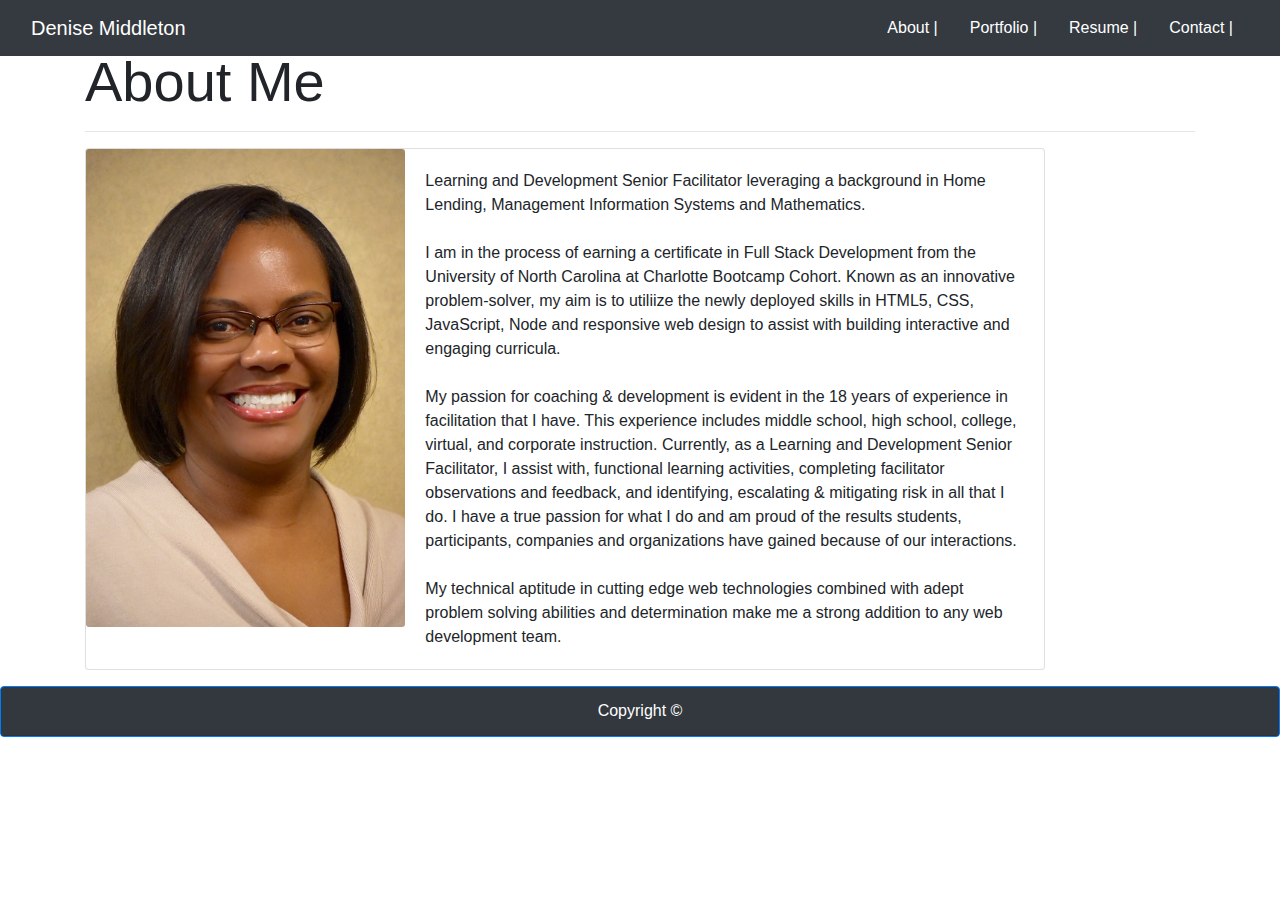
==== index.html @ 8fb2a13c "changed code to open resume in a new window" ====
<!DOCTYPE html>
<html lang="en">

<head>
    <meta charset="UTF-8">
    <meta name="viewport" content="width=device-width, initial-scale=1.0">
    <meta http-equiv="X-UA-Compatible" content="ie=edge">

    <!-- Bring in our bootstrap stylesheet -->
    <link rel="stylesheet" href="https://maxcdn.bootstrapcdn.com/bootstrap/4.0.0/css/bootstrap.min.css">


    <title>Denise's Portfolio</title>
</head>

<body>

    <!--Nav row-->
    <div class="row">
            <nav class="navbar navbar-expand-lg  fixed-top navbar-dark bg-dark">
            <!--Nav column 1 of 2-->
            <div class="col-md-6">
                <a class="navbar-brand text-white" href="index.html" id="logo">Denise Middleton</a>
            </div>
            <!--Nav column 2 of 2-->
            <div class="col-md-6">
                <ul class="nav justify-content-end">

                    <li class="nav-item">
                        <a class="nav-link active text-white" href="index.html">About |</a>
                    </li>
                    <li class="nav-item">
                        <a class="nav-link active text-white" href="portfolio.html">Portfolio |</a>
                    </li>
                    <li class="nav-item">
                        <a class="nav-link active text-white" href="./assets/Resume.pdf" target="_blank">Resume |</a>
                    </li>
                    <li class="nav-item">
                            <a class="nav-link active text-white" href="contact.html">Contact |</a>
                        </li>
                </ul>
            </div>
        </nav>
    </div>

    <div class="w-100"></div>

    <div class="container">
        <!--Main Content Row 1 of 4-->
        <div class="row">
            <div class="col-md-12">
                <br><br>
                <p class="display-4">About Me</p>
                <hr>
            </div>
        </div>

        <div class="w-100"></div>
        <!--Main content row 2 column 1 of 2-->
        <div class="card mb-3" style="max-width: 960px;">
            <div class="row no-gutters">
                <div class="col-md-4">
                    <img src="./assets/images/Denise.JPG" class="card-img" alt="Denise">
                </div>
                <div class="col-md-8">
                    <div class="card-body">
                        <p class="card-text">Learning and Development Senior Facilitator leveraging a background in Home
                            Lending, Management Information Systems and Mathematics. <br><br>I am in the process of
                            earning a
                            certificate in Full Stack Development from the University of North Carolina at Charlotte
                            Bootcamp Cohort. Known as an innovative problem-solver, my aim is to utiliize the newly
                            deployed skills in HTML5, CSS, JavaScript, Node and responsive web design to assist with
                            building interactive and engaging curricula. <br><br> My passion for coaching & development
                            is
                            evident in the 18 years of experience in facilitation that I have. This experience includes
                            middle school, high school, college, virtual, and corporate instruction. Currently, as a
                            Learning and Development Senior Facilitator, I assist with, functional learning activities,
                            completing facilitator observations and feedback, and identifying, escalating & mitigating
                            risk in all that I do. I have a true passion for what I do and am proud of the results
                            students, participants, companies and organizations have gained because of our
                            interactions.<br><br>
                            My technical aptitude in cutting edge web technologies combined with adept problem solving
                            abilities and determination make me a strong addition to any web development team.</p>
                    </div>
                </div>
            </div>
        </div>
    </div>
</body>
<!--Footer-->
<footer>
    <div class="card text-center sticky-bottom text-white bg-dark mb-3 border-primary">
        <div class="card-header">
            Copyright &copy;
        </div>
    </div>
</footer>

</html>
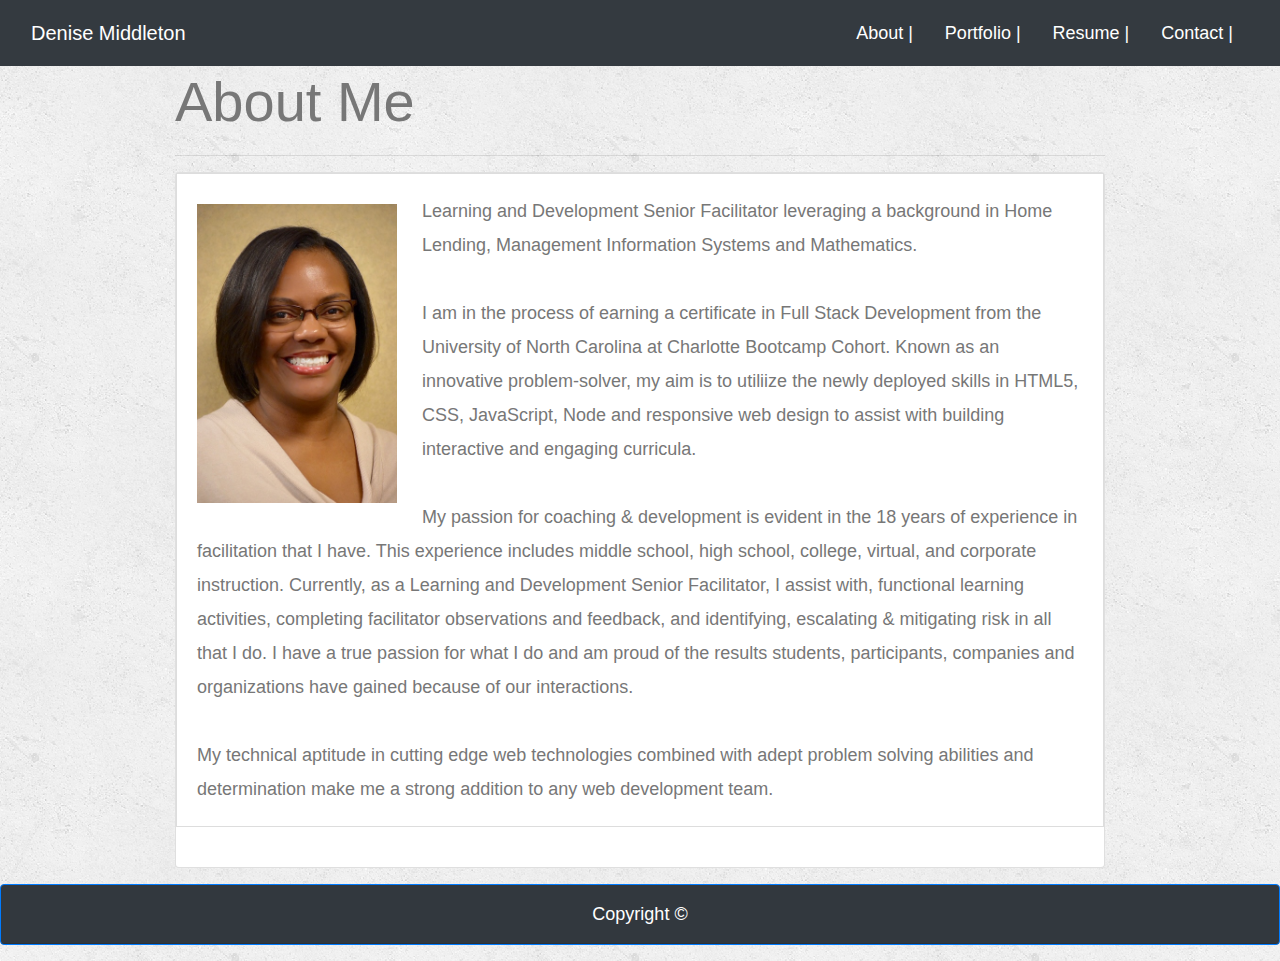
==== commit 34674847: "added background image on the index and contact page" ====
--- a/index.html
+++ b/index.html
@@ -9,13 +9,16 @@
     <!-- Bring in our bootstrap stylesheet -->
     <link rel="stylesheet" href="https://maxcdn.bootstrapcdn.com/bootstrap/4.0.0/css/bootstrap.min.css">
 
-
+    <!--Link CSS stylesheet-->
+    <link rel="stylesheet" type="text/css" href="assets/css/style.css">
+    
     <title>Denise's Portfolio</title>
 </head>
 
 <body>
 
     <!--Nav row-->
+    <header id="masthead">
     <div class="row">
             <nav class="navbar navbar-expand-lg  fixed-top navbar-dark bg-dark">
             <!--Nav column 1 of 2-->
@@ -42,32 +45,31 @@
             </div>
         </nav>
     </div>
-
+</header>
     <div class="w-100"></div>
 
     <div class="container">
         <!--Main Content Row 1 of 4-->
         <div class="row">
-            <div class="col-md-12">
-                <br><br>
-                <p class="display-4">About Me</p>
-                <hr>
+                <div class="col-md-12">
+                    <br><br>
+                    <p class="display-4">About Me</p>
+                    <hr>
+                </div>
             </div>
-        </div>
 
         <div class="w-100"></div>
         <!--Main content row 2 column 1 of 2-->
         <div class="card mb-3" style="max-width: 960px;">
-            <div class="row no-gutters">
-                <div class="col-md-4">
-                    <img src="./assets/images/Denise.JPG" class="card-img" alt="Denise">
-                </div>
-                <div class="col-md-8">
-                    <div class="card-body">
-                        <p class="card-text">Learning and Development Senior Facilitator leveraging a background in Home
+            
+                
+                        <section class="main-section">
+                                          
+                            <img src="assets/images/Denise.JPG" class="auth-image" alt="Denise Middleton">
+                
+                            Learning and Development Senior Facilitator leveraging a background in Home
                             Lending, Management Information Systems and Mathematics. <br><br>I am in the process of
-                            earning a
-                            certificate in Full Stack Development from the University of North Carolina at Charlotte
+                            earning a certificate in Full Stack Development from the University of North Carolina at Charlotte
                             Bootcamp Cohort. Known as an innovative problem-solver, my aim is to utiliize the newly
                             deployed skills in HTML5, CSS, JavaScript, Node and responsive web design to assist with
                             building interactive and engaging curricula. <br><br> My passion for coaching & development
@@ -81,10 +83,10 @@
                             interactions.<br><br>
                             My technical aptitude in cutting edge web technologies combined with adept problem solving
                             abilities and determination make me a strong addition to any web development team.</p>
-                    </div>
-                </div>
-            </div>
-        </div>
+                
+                        </section>
+                
+        </div>          
     </div>
 </body>
 <!--Footer-->
--- a/assets/css/style.css
+++ b/assets/css/style.css
@@ -0,0 +1,163 @@
+body {
+    font-family: Arial, "Helvetica Neue", Helvetica, sans-serif;
+    font-size: 18px;
+    line-height: 34px;
+    color: #777777;
+    background-image: url("../images/concrete_seamless.png");
+  }
+  
+  * {
+    box-sizing: border-box;
+  }
+  
+    /* general */
+  
+  .container {
+    width: 100%;
+    max-width: 960px;
+    margin: 0 auto;
+    clear: both;
+  }
+  
+  h1,
+  h2,
+  h3,
+  p {
+    margin-bottom: 20px;
+  }
+  
+  p:last-child {
+    margin-bottom: 0;
+  }
+  
+  h1,
+  h2,
+  h3 {
+    font-family: Georgia, Times, "Times New Roman", serif;
+    font-weight: 700;
+  }
+  
+  h1 {
+    padding-bottom: 20px;
+    font-size: 30px;
+    line-height: 49px;
+    border-bottom: 3px solid #dddddd;
+  }
+  
+  h2,
+  h3 {
+    font-size: 22px;
+  }
+  
+  /* header */
+  
+  #masthead {
+    position: fixed;
+    z-index: 99;
+    width: 100%;
+    margin: 0 0 30px;
+    overflow: auto;
+    color: #ffffff;
+    background: #ffffff;
+    border-bottom: 2px solid #cccccc;
+  }
+  
+  h3, h2 {
+    padding-bottom: 20px;
+    margin-bottom: 15px;
+    line-height: 22px;
+    border-bottom: 2px solid #eeeeee;
+  }
+  
+  /* main */
+  
+  #main-container {
+    padding-top: 130px;
+    min-height: calc(100vh - 70px);
+  }
+  
+  .main-section {
+    float: left;
+    width: 100%;
+    max-width: 960px;
+    padding: 20px;
+    margin: 0 0 40px;
+    background: #ffffff;
+    border: 1px solid #dddddd;
+  }
+  
+  /* portfolio page */
+  
+  .work {
+    position: relative;
+    float: left;
+    width: 274px;
+    margin: 20px 0 25px;
+    overflow: auto;
+  }
+  
+  .work:nth-child(even) {
+    margin-right: 40px;
+  }
+  
+  .work img {
+    width: 100%;
+    border: 0 none;
+    opacity: 0.8;
+  
+}
+  
+  .work h3 {
+    position: absolute;
+    bottom: 20px;
+    width: 100%;
+    padding: 15px;
+    margin-bottom: 0;
+    font-weight: 300;
+    line-height: 30px;
+    color: #ffffff;
+    text-align: center;
+    background: #4aaaa5;
+    border-bottom: 0;
+  }
+  
+  .auth-image {
+    float: left;
+    width: 200px;
+    height: auto;
+    margin-top: 10px;
+    margin-right: 25px;
+  }
+  
+    
+  label,
+  input[type=text],
+  input[type=email],
+  textarea {
+    display: block;
+    width: 100%;
+  }
+  
+  input[type=text],
+  input[type=email],
+  textarea {
+    height: 35px;
+    padding: 0 10px;
+    font-size: 14px;
+    border: 1px solid #dddddd;
+  }
+  
+  textarea {
+    height: 200px;
+  }
+  
+  input[type=submit] {
+    padding: 10px 30px;
+    font-size: 18px;
+    color: #ffffff;
+    cursor: pointer;
+    background: #4aaaa5;
+    border: 0 none;
+  }
+
+  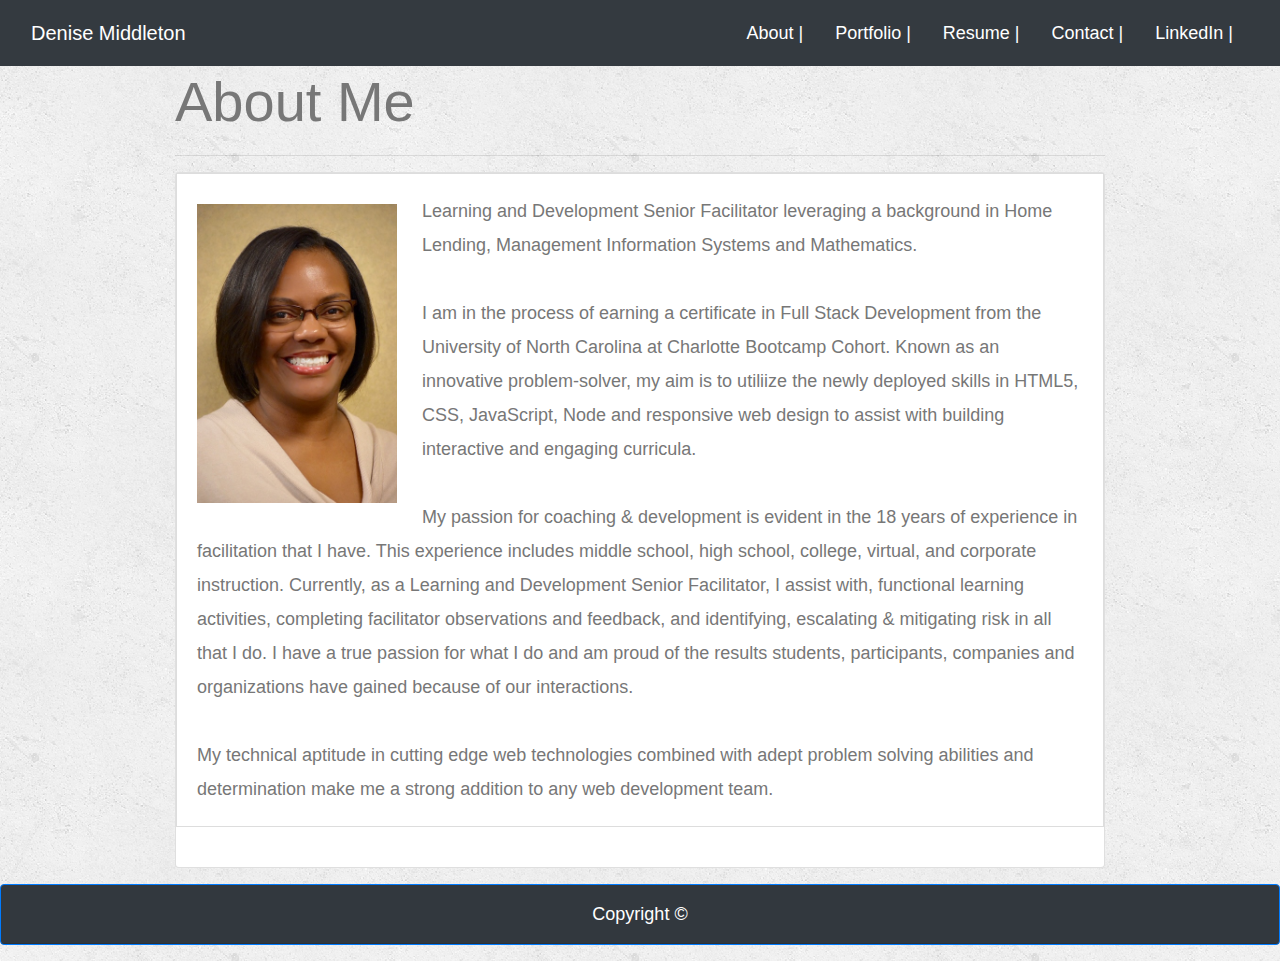
==== commit b0460cce: "inserted a link to my LinkedIn page" ====
--- a/index.html
+++ b/index.html
@@ -11,7 +11,7 @@
 
     <!--Link CSS stylesheet-->
     <link rel="stylesheet" type="text/css" href="assets/css/style.css">
-    
+
     <title>Denise's Portfolio</title>
 </head>
 
@@ -19,74 +19,78 @@
 
     <!--Nav row-->
     <header id="masthead">
-    <div class="row">
+        <div class="row">
             <nav class="navbar navbar-expand-lg  fixed-top navbar-dark bg-dark">
-            <!--Nav column 1 of 2-->
-            <div class="col-md-6">
-                <a class="navbar-brand text-white" href="index.html" id="logo">Denise Middleton</a>
-            </div>
-            <!--Nav column 2 of 2-->
-            <div class="col-md-6">
-                <ul class="nav justify-content-end">
+                <!--Nav column 1 of 2-->
+                <div class="col-md-6">
+                    <a class="navbar-brand text-white" href="index.html" id="logo">Denise Middleton</a>
+                </div>
+                <!--Nav column 2 of 2-->
+                <div class="col-md-6">
+                    <ul class="nav justify-content-end">
 
-                    <li class="nav-item">
-                        <a class="nav-link active text-white" href="index.html">About |</a>
-                    </li>
-                    <li class="nav-item">
-                        <a class="nav-link active text-white" href="portfolio.html">Portfolio |</a>
-                    </li>
-                    <li class="nav-item">
-                        <a class="nav-link active text-white" href="./assets/Resume.pdf" target="_blank">Resume |</a>
-                    </li>
-                    <li class="nav-item">
+                        <li class="nav-item">
+                            <a class="nav-link active text-white" href="index.html">About |</a>
+                        </li>
+                        <li class="nav-item">
+                            <a class="nav-link active text-white" href="portfolio.html">Portfolio |</a>
+                        </li>
+                        <li class="nav-item">
+                            <a class="nav-link active text-white" href="./assets/Resume.pdf" target="_blank">Resume
+                                |</a>
+                        </li>
+                        <li class="nav-item">
                             <a class="nav-link active text-white" href="contact.html">Contact |</a>
                         </li>
-                </ul>
-            </div>
-        </nav>
-    </div>
-</header>
+                        <li class="nav-item">
+                            <a class="nav-link active text-white" href="https://www.linkedin.com/in/denise-middleton-31449623/">LinkedIn |</a>
+                        </li>
+                    </ul>
+                </div>
+            </nav>
+        </div>
+    </header>
     <div class="w-100"></div>
 
     <div class="container">
         <!--Main Content Row 1 of 4-->
         <div class="row">
-                <div class="col-md-12">
-                    <br><br>
-                    <p class="display-4">About Me</p>
-                    <hr>
-                </div>
+            <div class="col-md-12">
+                <br><br>
+                <p class="display-4">About Me</p>
+                <hr>
             </div>
+        </div>
 
         <div class="w-100"></div>
         <!--Main content row 2 column 1 of 2-->
         <div class="card mb-3" style="max-width: 960px;">
-            
-                
-                        <section class="main-section">
-                                          
-                            <img src="assets/images/Denise.JPG" class="auth-image" alt="Denise Middleton">
-                
-                            Learning and Development Senior Facilitator leveraging a background in Home
-                            Lending, Management Information Systems and Mathematics. <br><br>I am in the process of
-                            earning a certificate in Full Stack Development from the University of North Carolina at Charlotte
-                            Bootcamp Cohort. Known as an innovative problem-solver, my aim is to utiliize the newly
-                            deployed skills in HTML5, CSS, JavaScript, Node and responsive web design to assist with
-                            building interactive and engaging curricula. <br><br> My passion for coaching & development
-                            is
-                            evident in the 18 years of experience in facilitation that I have. This experience includes
-                            middle school, high school, college, virtual, and corporate instruction. Currently, as a
-                            Learning and Development Senior Facilitator, I assist with, functional learning activities,
-                            completing facilitator observations and feedback, and identifying, escalating & mitigating
-                            risk in all that I do. I have a true passion for what I do and am proud of the results
-                            students, participants, companies and organizations have gained because of our
-                            interactions.<br><br>
-                            My technical aptitude in cutting edge web technologies combined with adept problem solving
-                            abilities and determination make me a strong addition to any web development team.</p>
-                
-                        </section>
-                
-        </div>          
+
+
+            <section class="main-section">
+
+                <img src="assets/images/Denise.JPG" class="auth-image" alt="Denise Middleton">
+
+                Learning and Development Senior Facilitator leveraging a background in Home
+                Lending, Management Information Systems and Mathematics. <br><br>I am in the process of
+                earning a certificate in Full Stack Development from the University of North Carolina at Charlotte
+                Bootcamp Cohort. Known as an innovative problem-solver, my aim is to utiliize the newly
+                deployed skills in HTML5, CSS, JavaScript, Node and responsive web design to assist with
+                building interactive and engaging curricula. <br><br> My passion for coaching & development
+                is
+                evident in the 18 years of experience in facilitation that I have. This experience includes
+                middle school, high school, college, virtual, and corporate instruction. Currently, as a
+                Learning and Development Senior Facilitator, I assist with, functional learning activities,
+                completing facilitator observations and feedback, and identifying, escalating & mitigating
+                risk in all that I do. I have a true passion for what I do and am proud of the results
+                students, participants, companies and organizations have gained because of our
+                interactions.<br><br>
+                My technical aptitude in cutting edge web technologies combined with adept problem solving
+                abilities and determination make me a strong addition to any web development team.</p>
+
+            </section>
+
+        </div>
     </div>
 </body>
 <!--Footer-->
--- a/assets/css/style.css
+++ b/assets/css/style.css
@@ -70,6 +70,9 @@
   }
   
   /* main */
+  #pic {
+    margin-bottom: 10px;
+  }
   
   #main-container {
     padding-top: 130px;
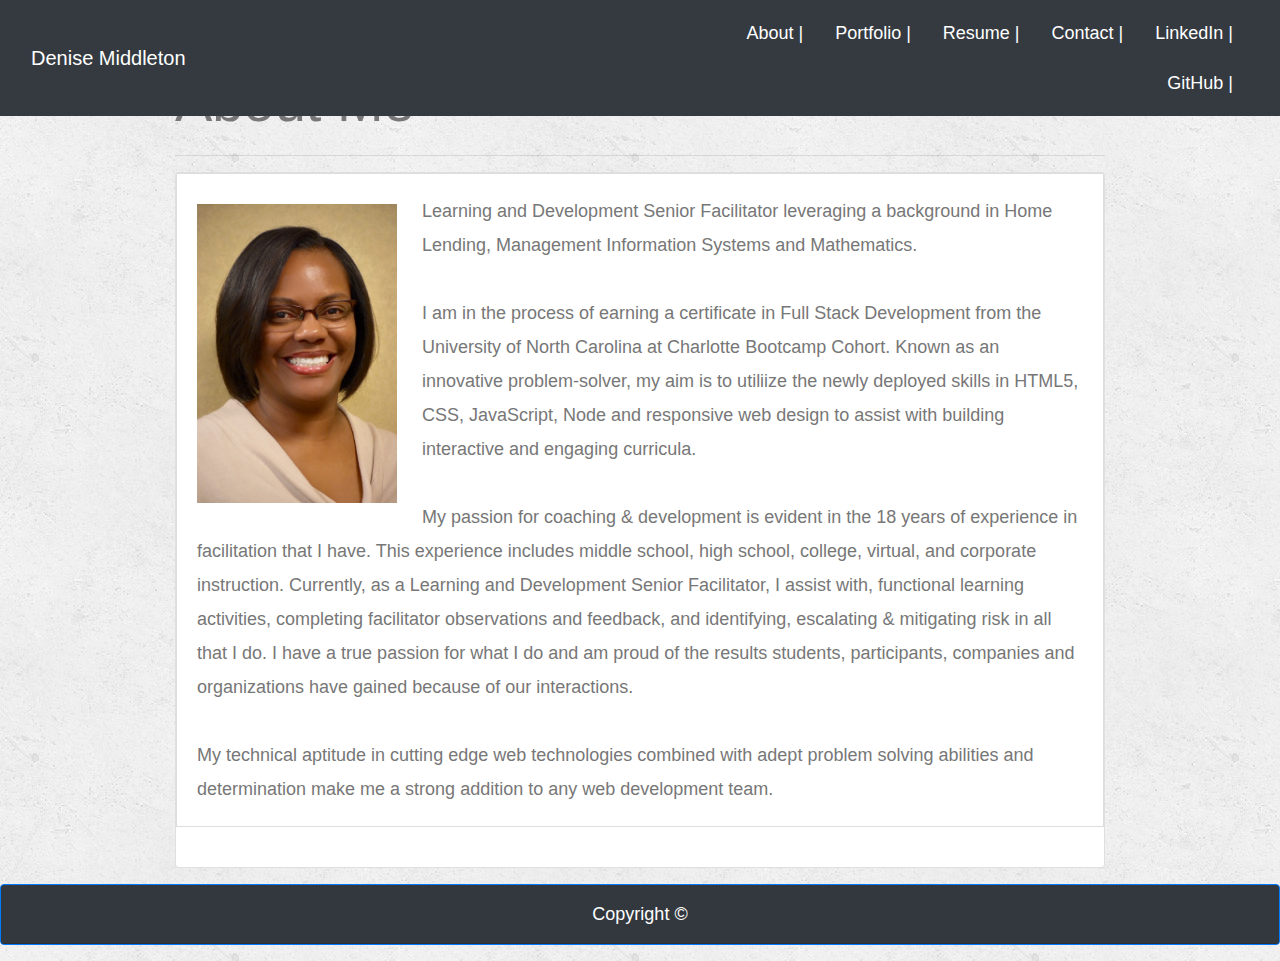
==== commit b909c466: "inserted link to my GitHub page" ====
--- a/index.html
+++ b/index.html
@@ -45,6 +45,9 @@
                         <li class="nav-item">
                             <a class="nav-link active text-white" href="https://www.linkedin.com/in/denise-middleton-31449623/">LinkedIn |</a>
                         </li>
+                        <li class="nav-item">
+                            <a class="nav-link active text-white" href="https://github.com/demiddleton">GitHub |</a>
+                          </li>
                     </ul>
                 </div>
             </nav>
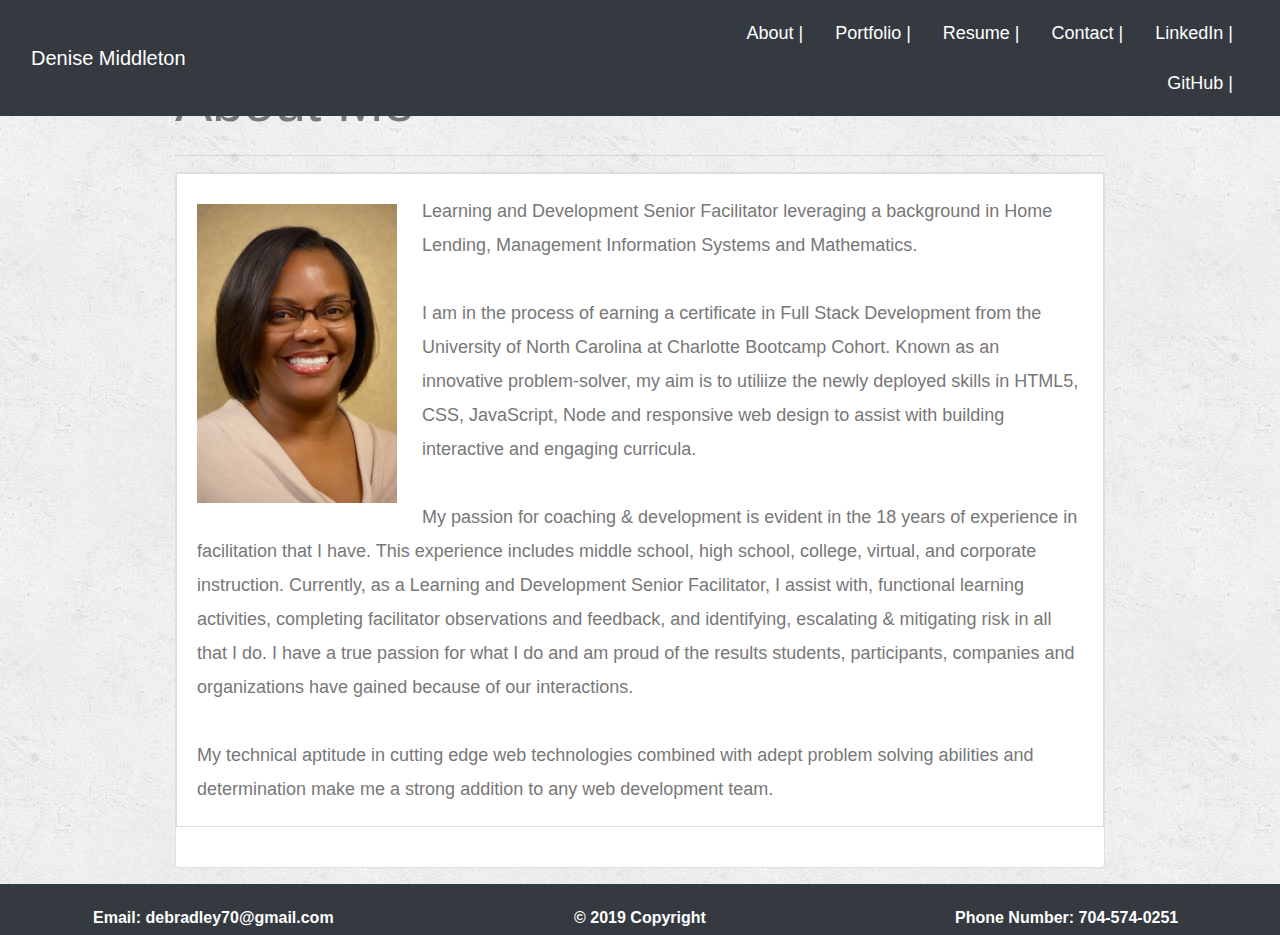
==== commit e2c36549: "changed footer" ====
--- a/index.html
+++ b/index.html
@@ -12,7 +12,7 @@
     <!--Link CSS stylesheet-->
     <link rel="stylesheet" type="text/css" href="assets/css/style.css">
 
-    <title>Denise's Portfolio</title>
+    <title>Denise Middleton</title>
 </head>
 
 <body>
@@ -43,11 +43,12 @@
                             <a class="nav-link active text-white" href="contact.html">Contact |</a>
                         </li>
                         <li class="nav-item">
-                            <a class="nav-link active text-white" href="https://www.linkedin.com/in/denise-middleton-31449623/">LinkedIn |</a>
+                            <a class="nav-link active text-white"
+                                href="https://www.linkedin.com/in/denise-middleton-31449623/">LinkedIn |</a>
                         </li>
                         <li class="nav-item">
                             <a class="nav-link active text-white" href="https://github.com/demiddleton">GitHub |</a>
-                          </li>
+                        </li>
                     </ul>
                 </div>
             </nav>
@@ -97,10 +98,30 @@
     </div>
 </body>
 <!--Footer-->
-<footer>
-    <div class="card text-center sticky-bottom text-white bg-dark mb-3 border-primary">
-        <div class="card-header">
-            Copyright &copy;
+<footer class="page-footer font-small teal pt-4 text-white bg-dark">
+
+    <!-- Footer Text -->
+    <div class="container-fluid text-center">
+
+        <!-- Grid row -->
+        <div class="row">
+
+            <!-- Grid column -->
+            <div class="col-md-4 mt-md-0 mt-3">
+                <!-- Content -->
+                <h6 class="font-weight-bold">Email: debradley70@gmail.com
+            </div>
+            <!-- Grid column -->
+            <div class="col-md-4 mb-md-0 mb-3">
+                <!-- Content -->
+                <h6 class="font-weight-bold">© 2019 Copyright</h6>
+            </div>
+            <!-- Grid column -->
+            <!-- Grid column -->
+            <div class="col-md-4 mb-md-0 mb-3">
+                <!-- Content -->
+                <h6 class="font-weight-bold">Phone Number: 704-574-0251</h6>
+            </div>
         </div>
     </div>
 </footer>
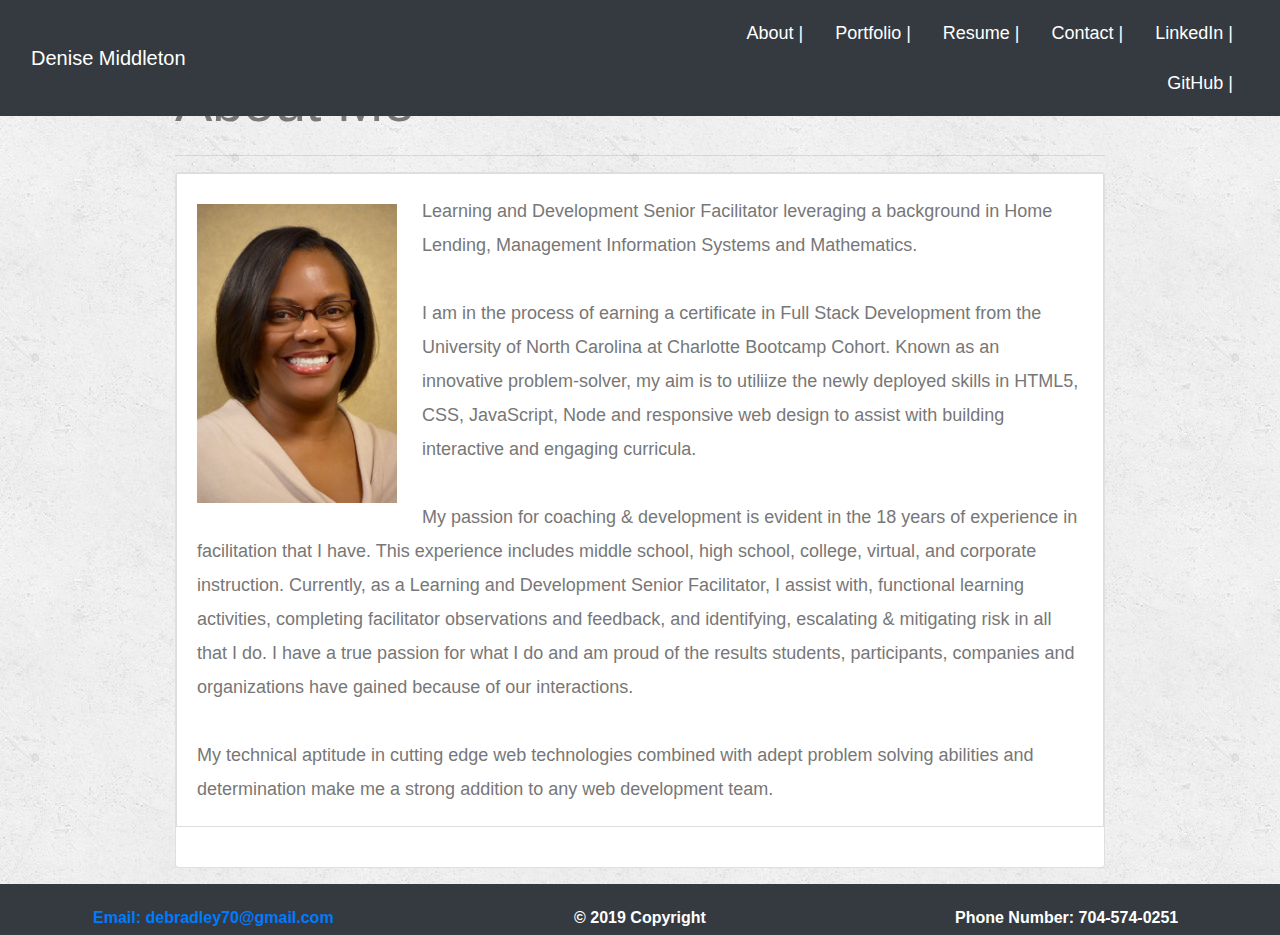
==== commit 7c776740: "included link to email" ====
--- a/index.html
+++ b/index.html
@@ -109,7 +109,9 @@
             <!-- Grid column -->
             <div class="col-md-4 mt-md-0 mt-3">
                 <!-- Content -->
-                <h6 class="font-weight-bold">Email: debradley70@gmail.com
+                <a href="mailto: debradley70@gmail.com">
+                    <h6 class="font-weight-bold">Email: debradley70@gmail.com </h6>
+                </a>
             </div>
             <!-- Grid column -->
             <div class="col-md-4 mb-md-0 mb-3">
